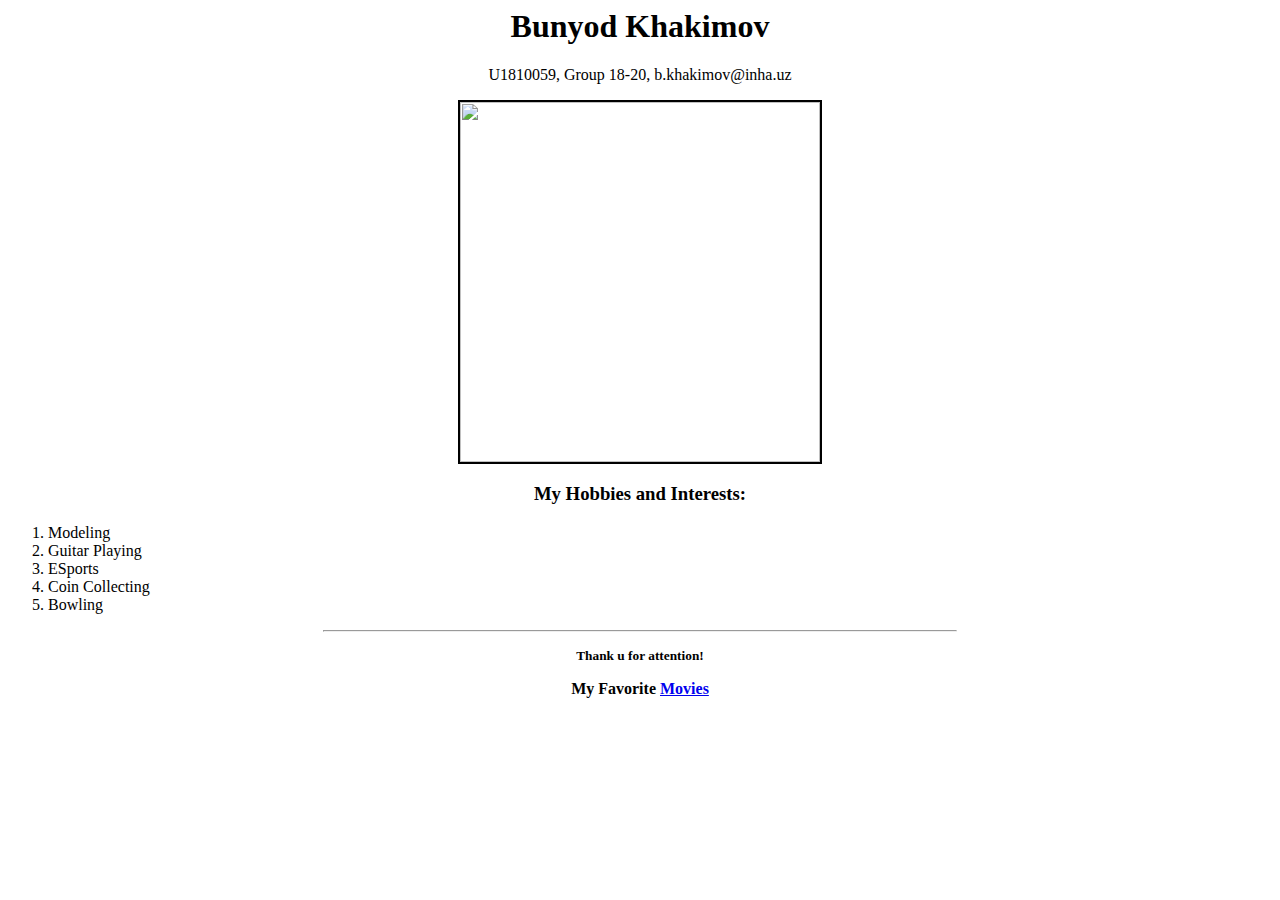
==== index.html @ fbfcb91f "Initial commit" ====
﻿<html>
<head>
<title>
About Me
</title>
</head>
<body>
<h1 align="center">Bunyod Khakimov</h1>
<p align="center">U1810059, Group 18-20, b.khakimov@inha.uz</p>
<center>
<img src="bunik.jpg" width="360" height="360" align="center" border="2px">
</center>
<h3 align="center">My Hobbies and Interests:</h3>
<ol>
<li>Modeling</li>
<li>Guitar Playing</li>
<li>ESports</li>
<li>Coin Collecting</li>
<li>Bowling</li>
</ol>
<hr width="50%" align="center" />
<p align="center"><small><strong>Thank u for attention!</strong></small></p>
<p align="center"><strong><b>My Favorite <a href="movies.html" target="_blank">Movies</a></b></strong></p>
</body>
</html>
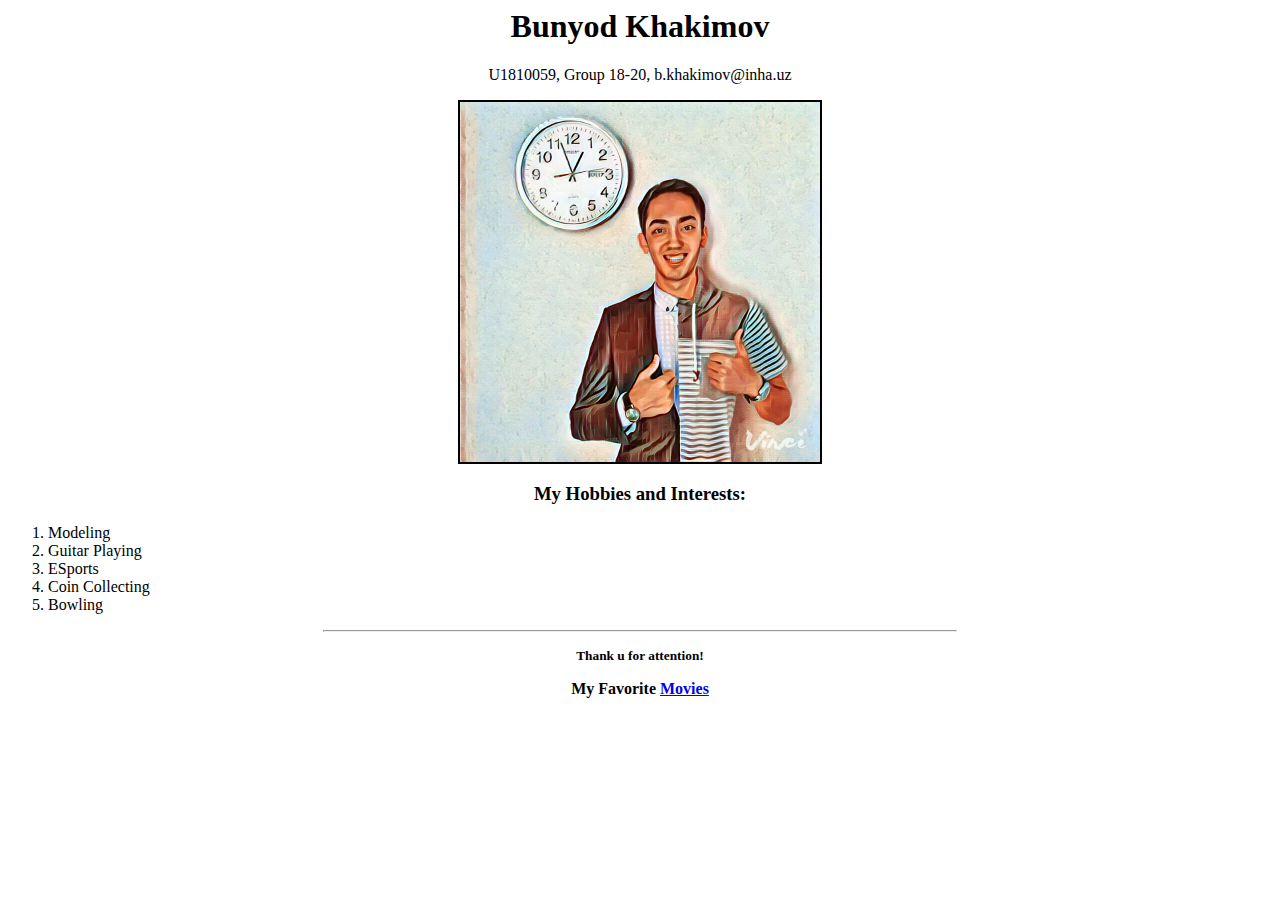
==== commit 4d7eee73: "Initial commit" ====
--- a/index.html
+++ b/index.html
@@ -1,14 +1,15 @@
-﻿<html>
+<html>
 <head>
 <title>
 About Me
 </title>
 </head>
 <body>
+	<div id="css">
 <h1 align="center">Bunyod Khakimov</h1>
 <p align="center">U1810059, Group 18-20, b.khakimov@inha.uz</p>
 <center>
-<img src="bunik.jpg" width="360" height="360" align="center" border="2px">
+<img src="Bunik.jpg" width="360" height="360" align="center" border="2px">
 </center>
 <h3 align="center">My Hobbies and Interests:</h3>
 <ol>
@@ -21,5 +22,6 @@
 <hr width="50%" align="center" />
 <p align="center"><small><strong>Thank u for attention!</strong></small></p>
 <p align="center"><strong><b>My Favorite <a href="movies.html" target="_blank">Movies</a></b></strong></p>
+</div>
 </body>
 </html>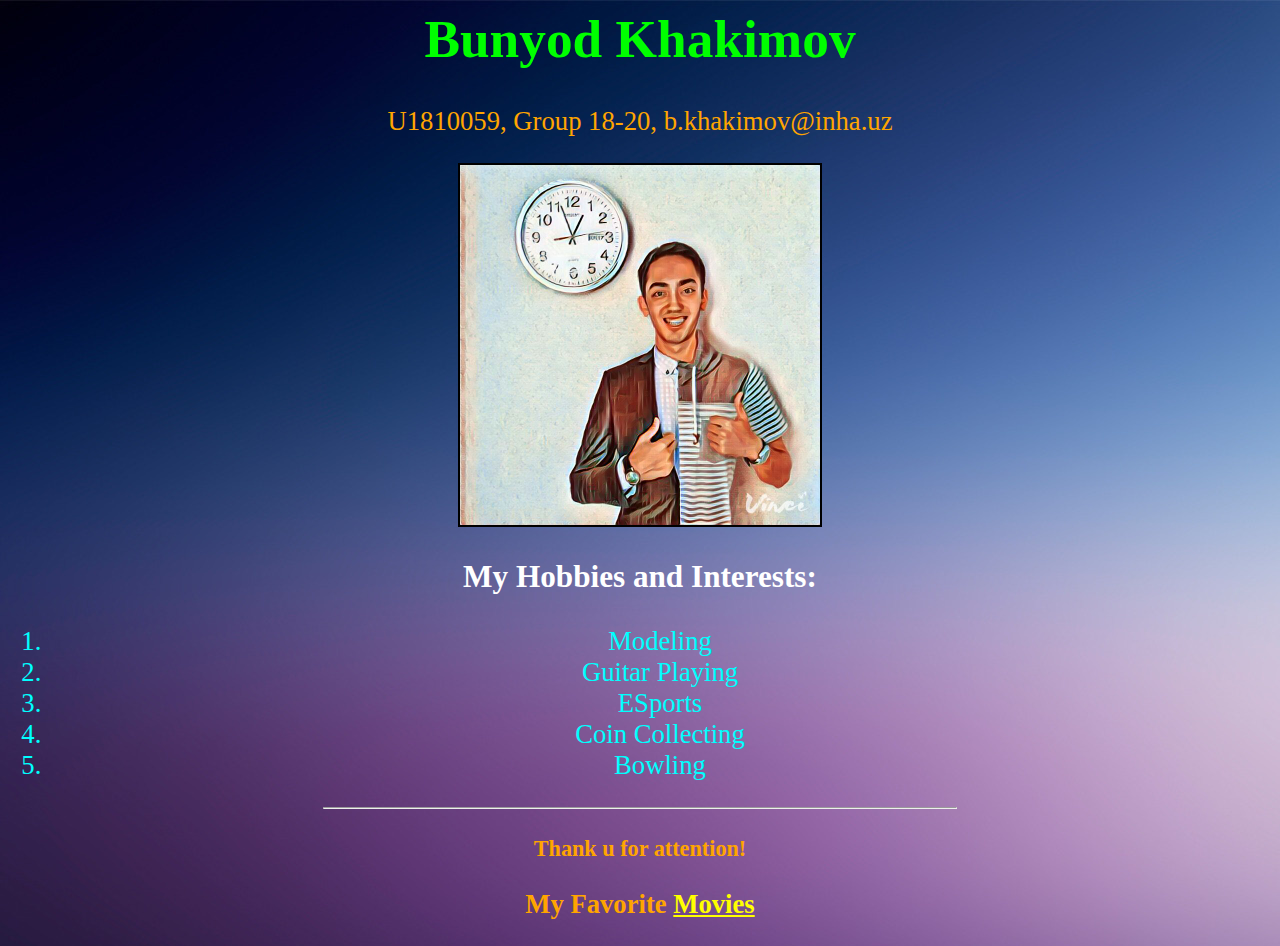
==== commit 8bf955a8: "Initial commit" ====
--- a/index.html
+++ b/index.html
@@ -3,9 +3,9 @@
 <title>
 About Me
 </title>
+<link rel="stylesheet" type="text/css" href="css.css">
 </head>
 <body>
-	<div id="css">
 <h1 align="center">Bunyod Khakimov</h1>
 <p align="center">U1810059, Group 18-20, b.khakimov@inha.uz</p>
 <center>
@@ -22,6 +22,5 @@
 <hr width="50%" align="center" />
 <p align="center"><small><strong>Thank u for attention!</strong></small></p>
 <p align="center"><strong><b>My Favorite <a href="movies.html" target="_blank">Movies</a></b></strong></p>
-</div>
 </body>
 </html>--- a/css.css
+++ b/css.css
@@ -0,0 +1,6 @@
+html{background-image: url(elitefon.ru_6742.jpg); font-size: 20pt; text-align: center;}
+	h1{color: lime; font-family: caudex;}
+	p{color: orange; font-family: 'arvo', serif;}
+	h3{color: #FFFFFF; font-family: caudex;}
+    ol{color: #00FFFF; font-family: amaranth;}
+    a{color: yellow;font-family: droid serif;}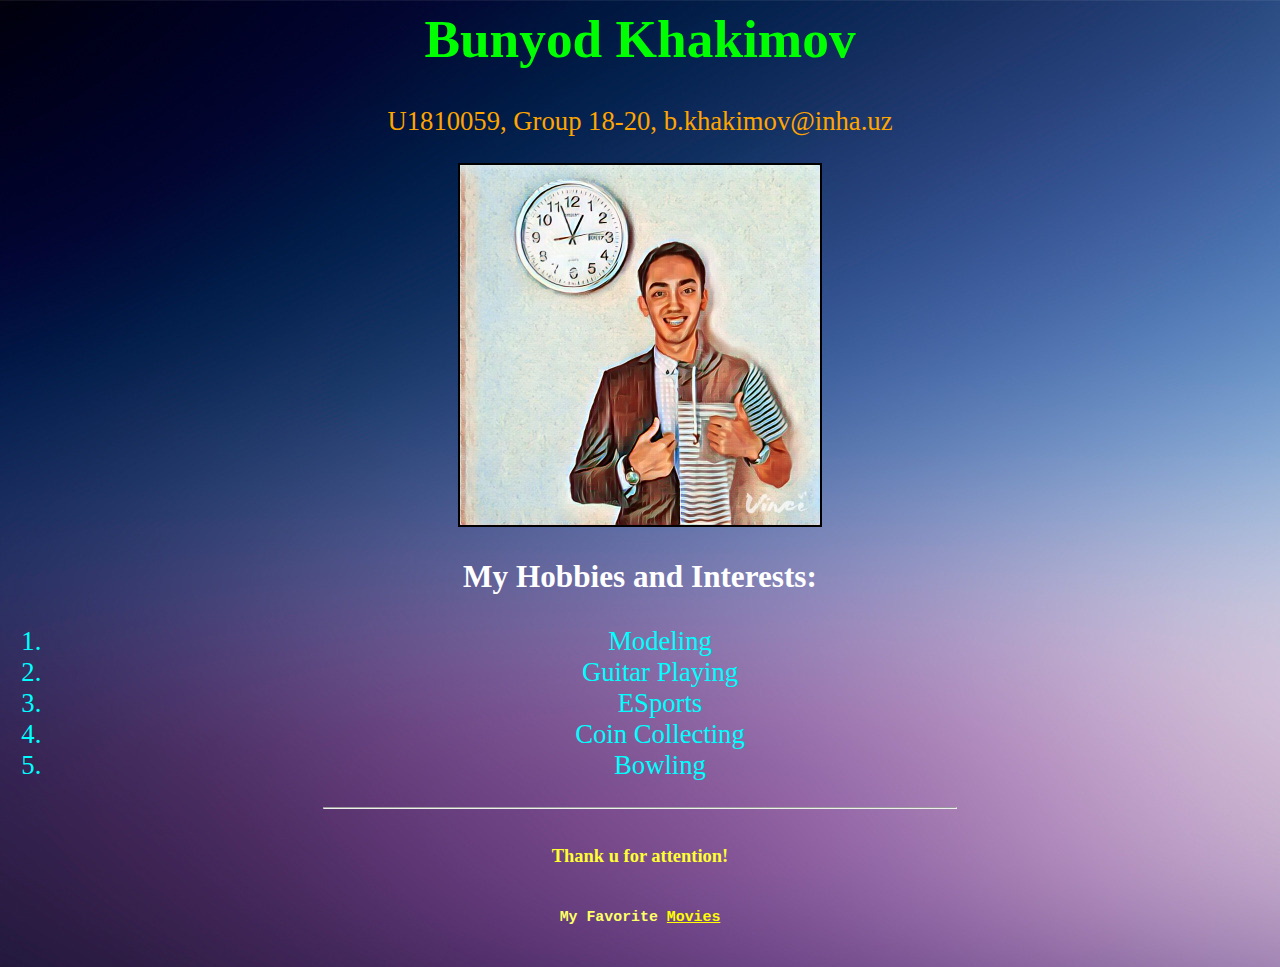
==== commit f7334993: "Initial commit" ====
--- a/index.html
+++ b/index.html
@@ -6,12 +6,12 @@
 <link rel="stylesheet" type="text/css" href="css.css">
 </head>
 <body>
-<h1 align="center">Bunyod Khakimov</h1>
-<p align="center">U1810059, Group 18-20, b.khakimov@inha.uz</p>
+<h1>Bunyod Khakimov</h1>
+<p>U1810059, Group 18-20, b.khakimov@inha.uz</p>
 <center>
 <img src="Bunik.jpg" width="360" height="360" align="center" border="2px">
 </center>
-<h3 align="center">My Hobbies and Interests:</h3>
+<h3>My Hobbies and Interests:</h3>
 <ol>
 <li>Modeling</li>
 <li>Guitar Playing</li>
@@ -20,7 +20,7 @@
 <li>Bowling</li>
 </ol>
 <hr width="50%" align="center" />
-<p align="center"><small><strong>Thank u for attention!</strong></small></p>
-<p align="center"><strong><b>My Favorite <a href="movies.html" target="_blank">Movies</a></b></strong></p>
+<h5><small>Thank u for attention!</small></h5>
+<h6><small>My Favorite <a href="movies.html" target="_blank">Movies</a></small></h6>
 </body>
 </html>--- a/css.css
+++ b/css.css
@@ -1,6 +1,8 @@
 html{background-image: url(elitefon.ru_6742.jpg); font-size: 20pt; text-align: center;}
-	h1{color: lime; font-family: caudex;}
-	p{color: orange; font-family: 'arvo', serif;}
-	h3{color: #FFFFFF; font-family: caudex;}
-    ol{color: #00FFFF; font-family: amaranth;}
-    a{color: yellow;font-family: droid serif;}+	h1{color: lime; font-family: TURW Chancery L, cursive;}
+	p{color: orange; font-family: Apple Chancery, cursive;}
+	h3{color: #FFFFFF; font-family: Bradley Hand, cursive;}
+    ol{color: #00FFFF; font-family: Snell Roundhand, cursive;}
+    a{color: yellow; font-family: Courier New, monospace;}
+    h5{color: #FFFF33; font-family: Georgia, serif;}
+    h6{color: #FFFF66; font-family: Courier New, monospace;}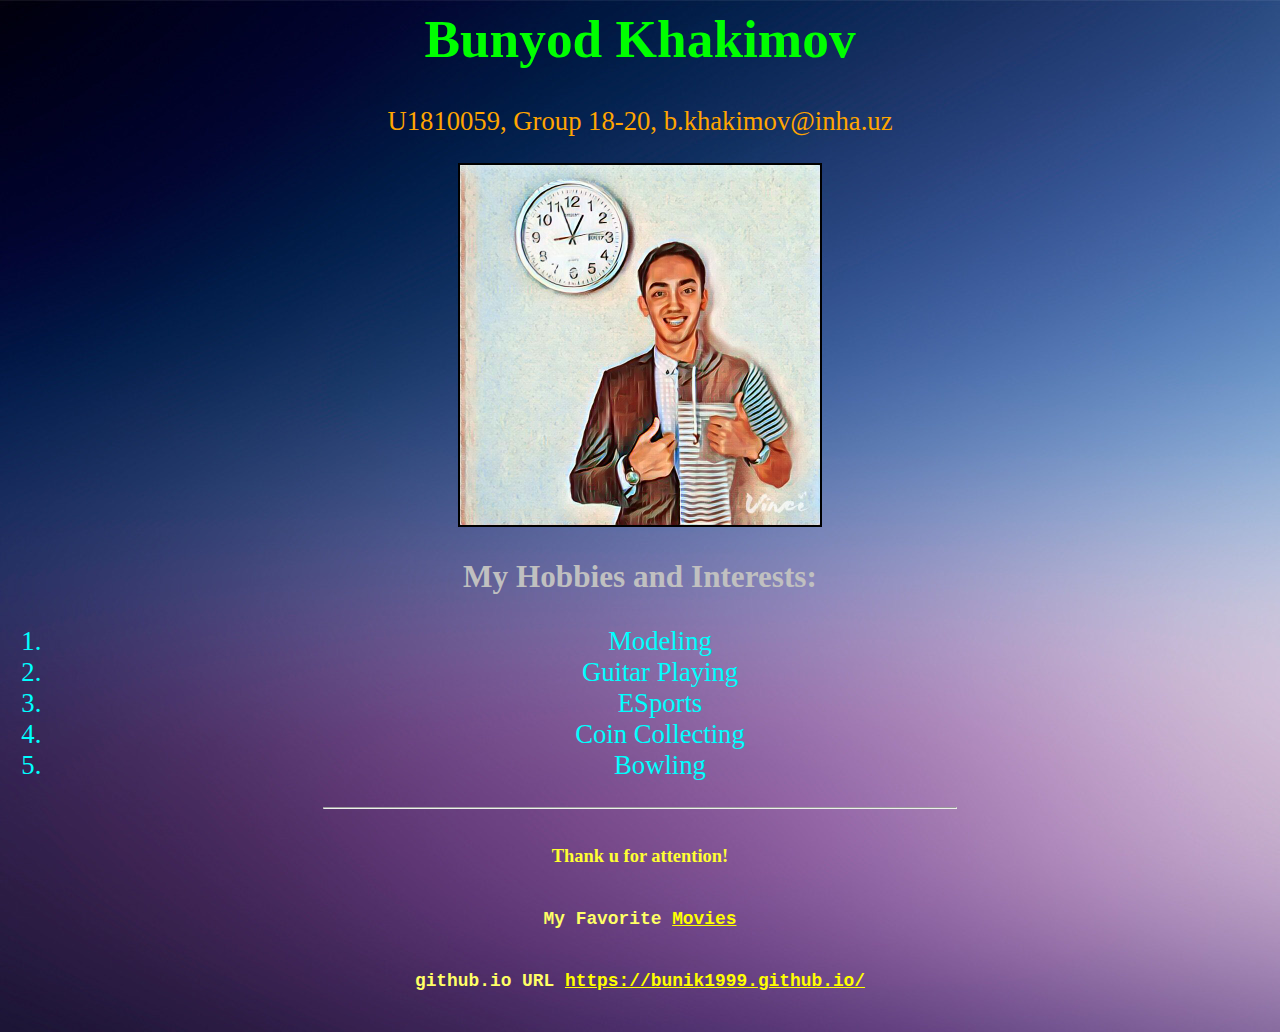
==== commit 22d0218c: "Initial commit" ====
--- a/index.html
+++ b/index.html
@@ -21,6 +21,7 @@
 </ol>
 <hr width="50%" align="center" />
 <h5><small>Thank u for attention!</small></h5>
-<h6><small>My Favorite <a href="movies.html" target="_blank">Movies</a></small></h6>
+<h6>My Favorite <a href="movies.html" target="_blank">Movies</a></h6>
+<h6><strong>github.io URL <a href="movies.html" target=""> https://bunik1999.github.io/</a></h6>
 </body>
 </html>--- a/css.css
+++ b/css.css
@@ -1,7 +1,7 @@
 html{background-image: url(elitefon.ru_6742.jpg); font-size: 20pt; text-align: center;}
 	h1{color: lime; font-family: TURW Chancery L, cursive;}
 	p{color: orange; font-family: Apple Chancery, cursive;}
-	h3{color: #FFFFFF; font-family: Bradley Hand, cursive;}
+	h3{color: #C0C0C0; font-family: Bradley Hand, cursive;}
     ol{color: #00FFFF; font-family: Snell Roundhand, cursive;}
     a{color: yellow; font-family: Courier New, monospace;}
     h5{color: #FFFF33; font-family: Georgia, serif;}
